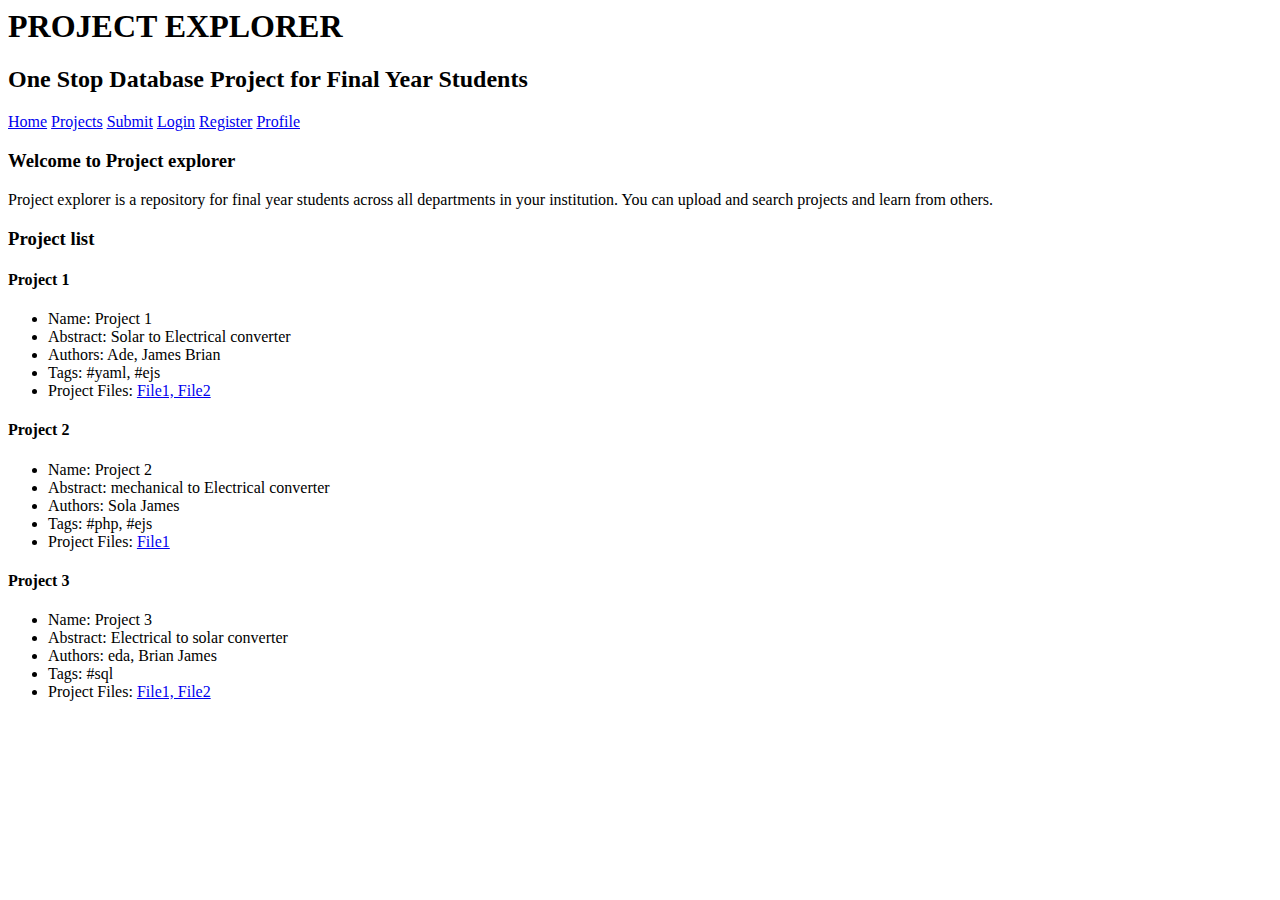
==== app/public/project-explorer/index.html @ 89cd5a73 "Created HTML pages for Project Explorer" ====
<html>
    <head>
        <title>Home Page</title>
    </head>
    <body>
        <h1>PROJECT EXPLORER</h1>
        <h2>One Stop Database Project for Final Year Students</h2>
        <a href="index.html">Home</a>
        <a href="search.html">Projects</a>
        <a href="createproject.html">Submit</a>
        <a href="login.html">Login</a>
        <a href="register.html">Register</a>
        <a href="profile.html">Profile</a>
        

        <h3>Welcome to Project explorer</h3>
        <p>Project explorer is a repository for final year students across all departments in your institution. You can upload and search projects and learn from others.</p>
        <h3>Project list</h3>
        <h4>Project 1</h4>
        <ul>
            <li>Name: Project 1</li>
            <li>Abstract: Solar to Electrical converter</li>
            <li>Authors: Ade, James Brian</li>
            <li>Tags: #yaml, #ejs</li>
            <li>Project Files: <a href="file1.html, file2.html">File1, File2</a></li>
        </ul>
        <h4>Project 2</h4>
        <ul>
            <li>Name: Project 2</li>
            <li>Abstract: mechanical to Electrical converter</li>
            <li>Authors: Sola James</li>
            <li>Tags: #php, #ejs</li>
            <li>Project Files: <a href="file1.html">File1</a></li>
        </ul>
        <h4>Project 3</h4>
        <ul>
            <li>Name: Project 3</li>
            <li>Abstract: Electrical to solar converter</li>
            <li>Authors: eda, Brian James</li>
            <li>Tags: #sql</li>
            <li>Project Files: <a href="file1.html, file2.html">File1, File2</a></li>
        </ul>

        
    </body>
</html>
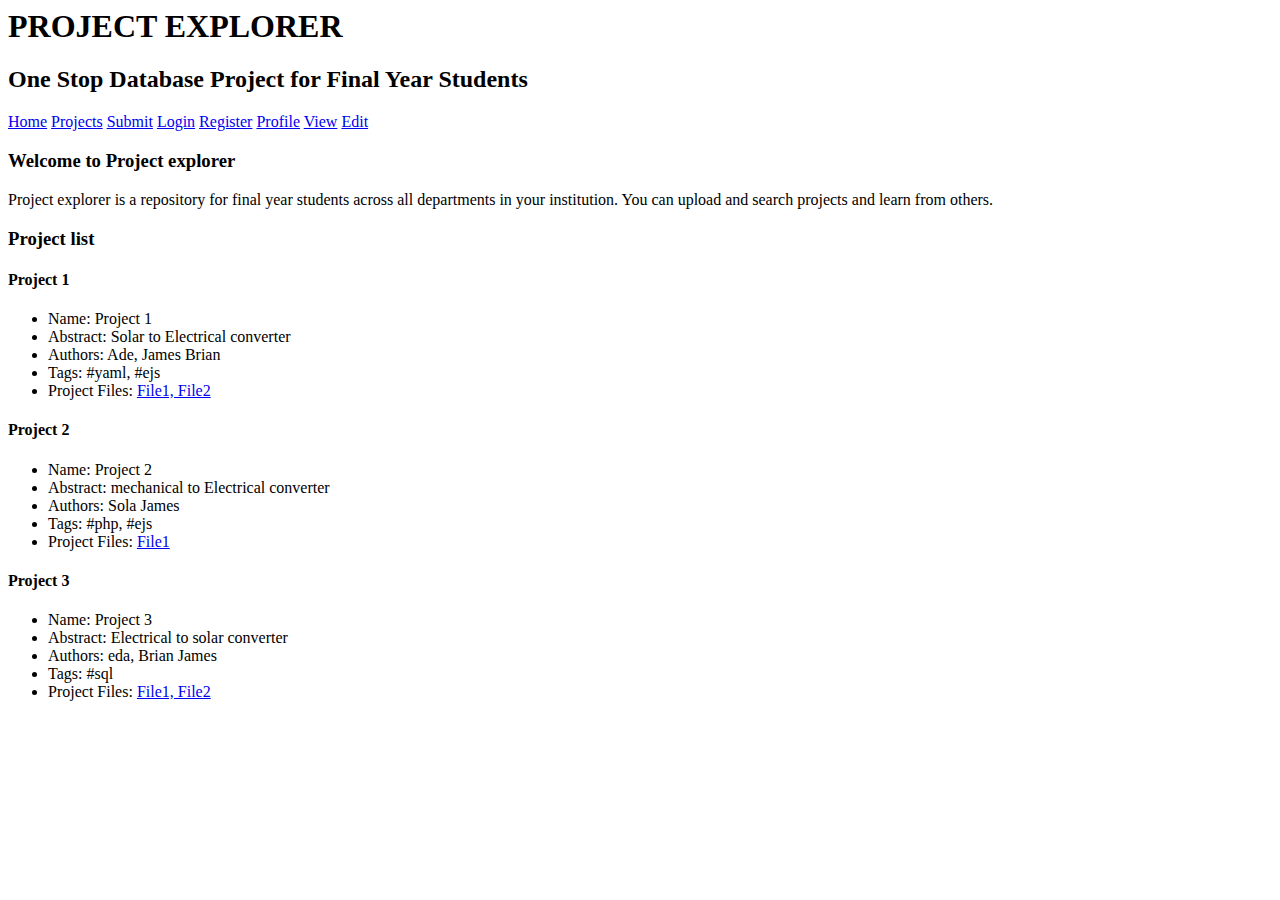
==== commit 24efabb4: "Created HTML pages for Project Explorer" ====
--- a/app/public/project-explorer/index.html
+++ b/app/public/project-explorer/index.html
@@ -7,10 +7,12 @@
         <h2>One Stop Database Project for Final Year Students</h2>
         <a href="index.html">Home</a>
         <a href="search.html">Projects</a>
-        <a href="createproject.html">Submit</a>
+        <a href="createProject.html">Submit</a>
         <a href="login.html">Login</a>
         <a href="register.html">Register</a>
         <a href="profile.html">Profile</a>
+        <a href="viewProject.html">View</a>
+        <a href="editProject.html">Edit</a>
         
 
         <h3>Welcome to Project explorer</h3>
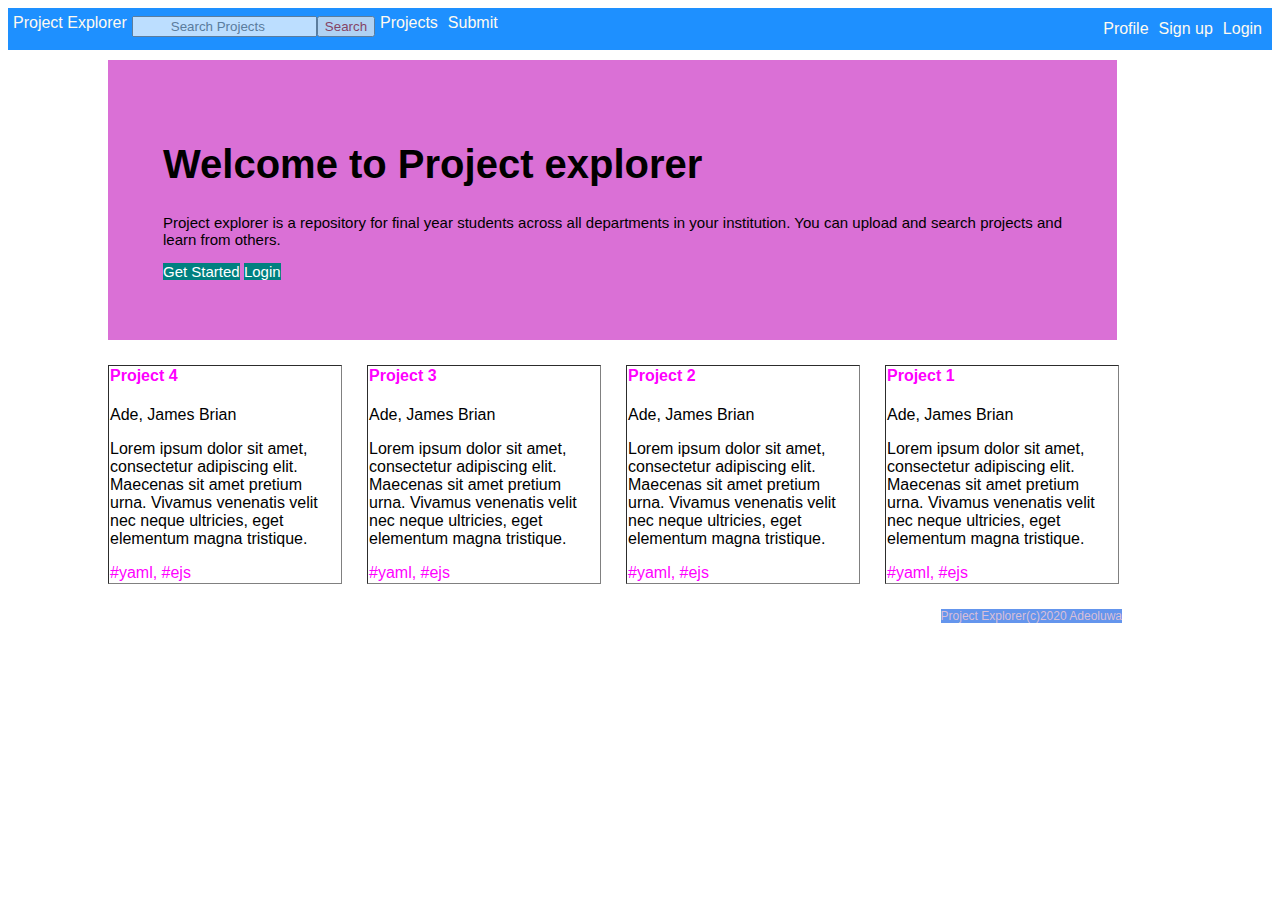
==== commit c2174fbe: "Styled HTML pages for Project Explorer" ====
--- a/app/public/project-explorer/index.html
+++ b/app/public/project-explorer/index.html
@@ -1,48 +1,64 @@
 <html>
     <head>
         <title>Home Page</title>
+        <link rel="stylesheet" href="css/style.css">
     </head>
     <body>
-        <h1>PROJECT EXPLORER</h1>
-        <h2>One Stop Database Project for Final Year Students</h2>
-        <a href="index.html">Home</a>
-        <a href="search.html">Projects</a>
-        <a href="createProject.html">Submit</a>
+        <div class="topnav">
+            <a href="index.html">Project Explorer</a>
+            <input type="search" placeholder="Search Projects" name="search">
+            <input type="submit" name="submit" value="Search">  
+            <a href="search.html">Projects</a>
+            <a href="createProject.html">Submit</a>
+          
+            <div class="topnav-right">
+                <a href="profile.html">Profile</a>
+                <a href="register.html">Sign up</a>
+            <a href="login.html">Login</a>    
+        </div>
+        </div>
+        <div class="first">
+        <h1>Welcome to Project explorer</h1>
+        <p>Project explorer is a repository for final year students across all departments in your institution. 
+        You can upload and search projects and learn from others.</p>   
+        <a href="register.html">Get Started</a>
         <a href="login.html">Login</a>
-        <a href="register.html">Register</a>
-        <a href="profile.html">Profile</a>
-        <a href="viewProject.html">View</a>
-        <a href="editProject.html">Edit</a>
-        
-
-        <h3>Welcome to Project explorer</h3>
-        <p>Project explorer is a repository for final year students across all departments in your institution. You can upload and search projects and learn from others.</p>
-        <h3>Project list</h3>
-        <h4>Project 1</h4>
-        <ul>
-            <li>Name: Project 1</li>
-            <li>Abstract: Solar to Electrical converter</li>
-            <li>Authors: Ade, James Brian</li>
-            <li>Tags: #yaml, #ejs</li>
-            <li>Project Files: <a href="file1.html, file2.html">File1, File2</a></li>
-        </ul>
-        <h4>Project 2</h4>
-        <ul>
-            <li>Name: Project 2</li>
-            <li>Abstract: mechanical to Electrical converter</li>
-            <li>Authors: Sola James</li>
-            <li>Tags: #php, #ejs</li>
-            <li>Project Files: <a href="file1.html">File1</a></li>
-        </ul>
-        <h4>Project 3</h4>
-        <ul>
-            <li>Name: Project 3</li>
-            <li>Abstract: Electrical to solar converter</li>
-            <li>Authors: eda, Brian James</li>
-            <li>Tags: #sql</li>
-            <li>Project Files: <a href="file1.html, file2.html">File1, File2</a></li>
-        </ul>
-
-        
+        </div>
+    
+            <table border="1">
+                <tr>
+                    <td>
+                        <h4>Project 4</h4>
+                            Ade, James Brian
+                            <p>Lorem ipsum dolor sit amet, consectetur adipiscing elit. Maecenas sit amet pretium urna. 
+                            Vivamus venenatis velit nec neque ultricies, eget elementum magna tristique.</p>
+                            <p class="tags">#yaml, #ejs</p>
+                    </td>
+                    <td>
+                        <h4>Project 3</h4>
+                            Ade, James Brian
+                             <p>Lorem ipsum dolor sit amet, consectetur adipiscing elit. Maecenas sit amet pretium urna. 
+                             Vivamus venenatis velit nec neque ultricies, eget elementum magna tristique.</p>
+                             <p class="tags">#yaml, #ejs</p>
+                    </td>
+                    <td>
+                        <h4>Project 2</h4>
+                        Ade, James Brian
+                       <p> Lorem ipsum dolor sit amet, consectetur adipiscing elit. Maecenas sit amet pretium urna. 
+                        Vivamus venenatis velit nec neque ultricies, eget elementum magna tristique.</p>
+                        <p class="tags">#yaml, #ejs</p>
+                    </td>
+                    <td>
+                        <h4>Project 1</h4>
+                        Ade, James Brian
+                        <p>Lorem ipsum dolor sit amet, consectetur adipiscing elit. Maecenas sit amet pretium urna. 
+                        Vivamus venenatis velit nec neque ultricies, eget elementum magna tristique.</p>
+                        <p class="tags">#yaml, #ejs</p>
+                    </td>
+                </tr>    
+            </table> 
+            <div class="bottomNav">
+                Project Explorer(c)2020 Adeoluwa
+            </div>
     </body>
 </html>--- a/app/public/project-explorer/css/style.css
+++ b/app/public/project-explorer/css/style.css
@@ -0,0 +1,306 @@
+body{
+    font-family: 'Segoe UI', Tahoma, Geneva, Verdana, sans-serif;
+}
+.topnav {
+    background-color: dodgerblue;
+    text-align: center;
+    overflow: hidden;
+  }
+  .topnav input{
+    float: left;
+    color: firebrick;
+    opacity: 0.7;
+    margin-top: 8px;
+    text-align: center;
+    text-decoration: none;
+    
+  }
+  .topnav-right{
+      float: right;  
+      color: floralwhite;
+      padding: 6px 5px;  
+    text-align: center;
+    text-decoration: none;
+    overflow: hidden;
+
+  }
+  .topnav a{
+    float: left;
+    color: floralwhite;
+    padding: 6px 5px;
+    text-align: center;
+    text-decoration: none;
+  }
+  .first{
+      background-color: orchid;
+      font-size: 15px;
+      text-align: justify;
+      margin-left: 100px;
+      margin-right: 155px;
+      margin-top: 10px;
+      padding: 55px;
+      padding-bottom: 60px;
+  }
+  .first a{
+      text-decoration: none;
+      background-color: teal;
+      color: white;
+  }
+
+  table{
+      border-spacing: 25px;
+      border-style: hidden;
+      margin-left: 75px;
+      padding-right: 128px;
+  }
+  
+  h4{
+      color: magenta;
+  }
+  .tags{
+      color: magenta;
+  }
+  h1{
+      font-size: 40px;
+  }
+  .bottomNav{
+      font-size: 12px;
+      float: right;
+      color: thistle;
+      margin-right: 150px;
+      background-color: cornflowerblue;
+      overflow: hidden;
+  }
+  .login input {
+    width: 50%;
+    padding: 10px 10px;
+    margin: 8px 0;
+    border: 1px solid #ccc;
+  }
+  .login input[type=button]{
+      background-color: darkslateblue;
+      color: aqua;
+  }
+  .login{
+      margin-left: 35%;
+  }
+  .signUp{
+      padding-top: 5px;
+      margin-left: 10%;
+      padding: 5px 5px;
+  }
+  .signUp input{
+      width: 110%;
+  }
+  .heading{
+      text-align: left;
+  }
+  .signUp input[type=button]{
+    background-color: darkslateblue;
+    color: aqua;
+    font-size: 16px;
+  }
+  #sign{
+        padding-left: 100px;  
+  }
+  ul{
+      list-style: none;
+      display: inline-block;
+      
+  }
+  #profileHead{
+      font-size: 15.5px;
+      margin-left: 145px;
+      border-bottom-style: inset;
+  }
+  .proTable{
+      border-collapse: separate;
+      border-spacing: 20px 10px;
+      margin-left: 160px;
+  }
+  .profile{
+    font-size: 14px;
+    padding-top: 5px;
+    margin-left: 10%;
+    padding: 5px 5px;
+    border-style: hidden;
+  }
+  #tablePro{
+      border-spacing: 20 5px;
+      background-color: lightgray;
+      padding-left: 50px;
+      padding-right: 50px;
+      margin-left: 145px;
+      margin-right: 70px;
+      width: 80%;
+      
+  }
+  .intro{
+      margin-left: 145px;
+  }
+  #tablePro a{
+    border-spacing: 5px;
+    float: right;
+    border-style: groove;
+    background-color: blue;
+    color: white;
+    border-color: blue;
+    text-decoration: none;
+    overflow: hidden;
+  }
+  #pwd{
+      border-bottom-style: inset;
+  }
+  .profile input[type=button]{
+    background-color: rosybrown;
+    color: wheat;
+    font-size: 14px;
+  }
+  #gal{
+      margin-left: 150px;
+  }
+  .search input[type=search]{
+      width: 70%;
+      padding: 5px;
+      padding-left: 10px;
+      margin-top: 10px;
+  }
+  #horizon{
+    border-spacing: 0 5px;
+    background-color: lightgray;
+    margin: 0;
+    padding: 0;
+    padding-bottom: 5px;
+    overflow: hidden;
+    width: 80%;
+    text-align: center;
+    margin-left: 150px;   
+  }
+  .search input[type=submit]{
+    padding: 5px;  
+    background-color: darkturquoise;
+  }
+  .search select{
+      padding: 5px;
+  }
+  .search label{
+      background-color: darkgrey;
+      padding-bottom: 5px;
+      padding-top: 1px;
+  }
+  .proj{
+      margin-left: 150px;
+      border-spacing: 0;
+      border-style: groove;
+      padding-right: 30px;
+  }
+  #lbl{
+      margin-left: 150px;
+      margin-top: 60px;
+  }
+  .create{
+      padding-top: 15px;
+      margin-left: 30%;
+  }
+  .create input[type=text]{
+      width: 50%;
+  }
+  .create textarea{
+      width: 50%;
+      height: 25%;
+  }
+  .create input[type=submit]{
+    padding: 5px;  
+    background-color: darkturquoise;
+  }
+  .editProj{
+      margin-left: 145px;
+  }
+  .editProj input[type=text]{
+      width: 45%;
+  }
+  .editProj textarea{
+      width: 45%;
+      height: 20%;
+  }
+  .floatProj{
+      float: right;
+      width: 45%;
+      margin: 0;
+      padding-right: 50px;
+  }
+  #loatProj{
+    float: right;
+    padding-right: 50px;
+    margin-right: 70px; 
+    width: 40%;
+    
+  }
+  .floatProj input[type=search]{
+      width: 50%;
+  }
+  #tablePro2{
+    border-spacing: 20 5px;
+    background-color: lightgray;
+    padding-left: 50px;
+    padding-right: 50px;
+    margin-left: 145px;
+    margin-right: 70px;
+    width: 75%;
+  }
+  #tablePro2 a{
+    float: right;
+    border-style: inset;
+    background-color: black;
+    color: crimson;
+    border-color: black;
+    text-decoration: none;
+    overflow: hidden;
+  }
+  #views{
+      float: right;
+      border-style: groove;
+      border-color: aqua;
+      border-collapse: collapse;
+      width: 40%;
+      height: 30%;
+      margin-right: 14%;
+  }
+  #headId{
+    float: right;
+    margin-right: 44.7%; 
+    border-bottom-style: groove;
+
+  }
+  #authors{
+      background-color: lightgray;
+  }
+  #views2{
+    float: right;
+    padding: 10px;
+    height: 15%;
+    width: 40%;
+    margin-top: 15px;
+    border-style: groove;
+    border-color: aqua;
+    border-collapse: collapse;
+    margin-right: 14%;   
+}
+#file{
+    text-align: center;
+}
+.abs{
+    margin-left: 11%;
+    width: 32%;
+    text-align: justify;
+}
+.abs2 textarea{
+    width: 92%;
+    height: 12%;
+}
+.abs2{
+    margin-top: 55px;
+    margin-left: 11%;
+    width: 32%;
+    text-align: justify;
+}
